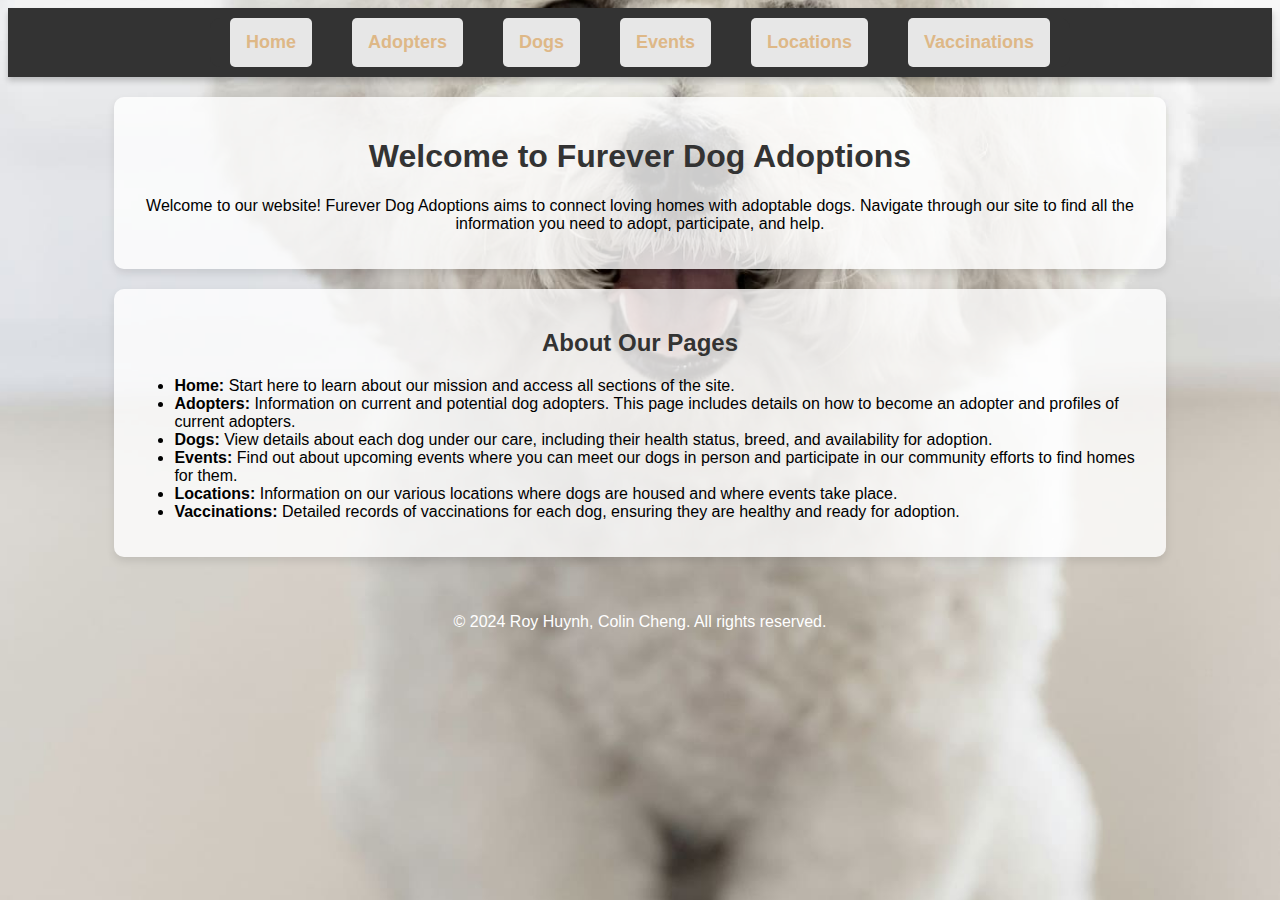
==== index.html @ c36a8029 "Updating the dogs.html, index.html, adopters.html, and style.css" ====
<!DOCTYPE html>
<html lang="en">
<head>
    <meta charset="UTF-8">
    <title>Furever Dog Adoptions</title>
    <link href="style.css" rel="stylesheet" type="text/css" />
</head>
<body>
    <nav>
        <ul>
            <li><a href="index.html">Home</a></li>
            <li><a href="adopters.html">Adopters</a></li>
            <li><a href="dogs.html">Dogs</a></li>
            <li><a href="events.html">Events</a></li>
            <li><a href="locations.html">Locations</a></li>
            <li><a href="vaccinations.html">Vaccinations</a></li>
        </ul>
    </nav>
    <div class="welcome-container">
        <h1>Welcome to Furever Dog Adoptions</h1>
        <p>Welcome to our website! Furever Dog Adoptions aims to connect loving homes with adoptable dogs. Navigate through our site to find all the information you need to adopt, participate, and help.</p>
    </div>
    <div class="about-pages">
        <h2>About Our Pages</h2>
        <ul>
            <li><strong>Home:</strong> Start here to learn about our mission and access all sections of the site.</li>
            <li><strong>Adopters:</strong> Information on current and potential dog adopters. This page includes details on how to become an adopter and profiles of current adopters.</li>
            <li><strong>Dogs:</strong> View details about each dog under our care, including their health status, breed, and availability for adoption.</li>
            <li><strong>Events:</strong> Find out about upcoming events where you can meet our dogs in person and participate in our community efforts to find homes for them.</li>
            <li><strong>Locations:</strong> Information on our various locations where dogs are housed and where events take place.</li>
            <li><strong>Vaccinations:</strong> Detailed records of vaccinations for each dog, ensuring they are healthy and ready for adoption.</li>
        </ul>
    </div>
    <footer>
        <p>&copy; 2024 Roy Huynh, Colin Cheng. All rights reserved.</p>
    </footer>
</body>
</html>
---- style.css ----
body {
    font-family: Arial, sans-serif;
}
nav {
    background-color: #333; /* Dark background for better contrast */
    padding: 10px 0; /* Top and bottom padding only */
    box-shadow: 0 4px 6px rgba(0,0,0,0.2); /* Adds shadow for depth */
    display: flex;
    justify-content: center; /* Centers the content */
    align-items: center; /* Vertically aligns any content within the nav */
}

nav ul {
    list-style-type: none;
    padding: 0;
    margin: 0;
    display: flex; /* Using flexbox to align navigation items */
    align-items: center; /* Align items in the middle vertically */
    background-color: #333; /* Ensure the background matches the nav */
    border-radius: 10px; /* Optional: adds rounded corners to the navigation bar */
}

nav ul li {
    margin: 0 20px; /* Horizontal spacing between menu items */
}

nav ul li a {
    display: block;
    color: burlywood; /* Ensures text is white for high contrast */
    text-align: center;
    padding: 14px 16px; /* Slightly larger padding for a more touch-friendly design */
    text-decoration: none; /* Removes underline from links */
    font-size: 18px; /* Increase font size */
    font-weight: bold; /* Makes the font bold */
    transition: background-color 0.3s, color 0.3s; /* Smooth transition for hover effects */
}

nav ul li a:hover, nav ul li a:focus {
    background-color: #ddd; /* Light grey background on hover/focus for visibility */
    color: #333; /* Dark text color on hover/focus for better readability */
}

/* Responsive adjustments */
@media (max-width: 600px) {
    nav ul {
        flex-direction: column; /* Stack the navigation items vertically on smaller screens */
        width: 100%; /* Full width for better touch accessibility */
        text-align: center; /* Center text for a cleaner look */
    }
}

.welcome-container {
    background-color: rgba(255, 255, 255, 0.8);
    margin: 20px auto;
    width: 80%;
    padding: 20px;
    border-radius: 10px;
    box-shadow: 0 4px 8px rgba(0, 0, 0, 0.1);
    text-align: center;
}

.about-pages{
    background-color: rgba(255, 255, 255, 0.8);
    margin: 20px auto;
    width: 80%;
    padding: 20px;
    border-radius: 10px;
    box-shadow: 0 4px 8px rgba(0, 0, 0, 0.1);

}

.about-pages h2{
    text-align: center;
}
.about-pages ul li {
    text-align: left;
}
.welcome-container h1, .about-pages h2 {
    color: #333;
}

footer {
    text-align: center;
    padding: 20px;
    color: white;
}
body {
    background-image: url('images/background.jpg');
    background-size: cover;
    background-position: center;
    background-repeat: no-repeat;
    background-attachment: fixed; /* This makes the background fixed during scrolling */
}

form {
    background-color: rgba(255, 255, 255, 0.8); /* Slightly transparent white background for the form */
    padding: 20px;
    border-radius: 10px;
    box-shadow: 0 4px 8px rgba(0,0,0,0.1);
    width: 300px;
    margin: 30px auto;
}

table {
    width: 100%; /* Ensures the table stretches to the width of its container */
    border-collapse: collapse; /* Removes space between borders */
    margin-bottom: 30px; /* Adds space below the table */
    background-color: rgba(255, 255, 255, 0.8); /* Slightly transparent white background */
    box-shadow: 0 4px 8px rgba(0,0,0,0.1); /* Subtle shadow for depth */
    border-radius: 10px; /* Rounded corners for the table */
    overflow: hidden; /* Ensures the rounded corners are applied */
}

th, td {
    text-align: left;
    padding: 8px; /* Padding inside each cell */
    border-bottom: 1px solid #ddd; /* Light line between rows */
}

th {
    background-color: #f8f8f8; /* Slightly different background for headers */
    border-top: none; /* Ensures no border on top for rounded corners */
}

tr:last-child td {
    border-bottom: none; /* Removes border from the last row */
}

/* Styles for links to match buttons in forms */
a {
    color: #333; /* Darker text for visibility */
    text-decoration: none; /* Removes underline from links */
    padding: 5px 10px; /* Padding to make links appear as button-like */
    display: inline-block; /* Ensures padding applies correctly */
    border-radius: 5px; /* Rounded corners for link-buttons */
    background-color: #e7e7e7; /* Background color for link-buttons */
}

a:hover {
    background-color: #dcdcdc; /* Hover effect for link-buttons */
}

p.display-all-link {
    text-align: center; /* Center aligns the text */
    margin: 20px 0; /* Adds vertical spacing around the text */
}

p.display-all-link a {
    color: burlywood; /* Matches the nav link color */
    background-color: #333; /* Dark background similar to nav */
    padding: 14px 16px; /* Padding to make it sizeable and easy to click */
    text-decoration: none; /* Removes underline from the link */
    font-size: 18px; /* Increases font size for readability */
    font-weight: bold; /* Bold text for better visibility */
    border-radius: 5px; /* Adds rounded corners */
    transition: background-color 0.3s, color 0.3s; /* Smooth transition for hover effects */
}

p.display-all-link a:hover, p.display-all-link a:focus {
    background-color: #ddd; /* Light grey background on hover/focus for visibility */
    color: #333; /* Dark text color on hover/focus for better readability */
}

#searchDogs form {
    text-align: center; /* Center the form contents */
    margin: 20px auto; /* Margin to space out from other page elements */
}

#searchDogs input[type="text"] {
    padding: 10px;
    margin-right: 10px; /* Spacing between the input field and the button */
    width: auto; /* Set width of the input field */
    border: 2px solid #ccc; /* Border styling */
    border-radius: 4px; /* Rounded corners for the input field */
}

#searchDogs button {
    padding: 10px 20px;
    background-color: #333; /* Dark background for the button */
    color: burlywood; /* White text color for contrast */
    border: none; /* No border */
    border-radius: 4px; /* Rounded corners for the button */
    cursor: pointer; /* Pointer cursor on hover */
}

#searchDogs button:hover {
    background-color: #555; /* Slightly lighter background on hover */
}

#searchAdopters button {
    padding: 10px 20px;
    background-color: #333; /* Dark background for the button */
    color: burlywood; /* White text color for contrast */
    border: none; /* No border */
    border-radius: 4px; /* Rounded corners for the button */
    cursor: pointer; /* Pointer cursor on hover */
}

#addDogButtonContainer button {
    padding: 10px 20px;
    background-color: #333;
    color: burlywood;
    border: none;
    border-radius: 5px;
    cursor: pointer;
}

#addDogButtonContainer button:hover {
    background-color: #555;
}

#addAdopterButtonContainer button {
    padding: 10px 20px;
    background-color: #333;
    color: burlywood;
    border: none;
    border-radius: 5px;
    cursor: pointer;
}

#addAdopterButtonContainer button:hover {
    background-color: #555;
}
.search-form {
    background-color: rgba(255, 255, 255, 0.8);
    padding: 20px;
    border-radius: 10px;
    box-shadow: 0 4px 8px rgba(0,0,0,0.1);
    width: 300px;
    margin: 20px auto;
    display: block;
}

.search-form select, .search-form input[type="text"] {
    width: 100%;
    padding: 8px;
    margin-top: 5px;
    border: 1px solid #ccc;
    border-radius: 4px;
    box-sizing: border-box; /* Includes padding and border in the element's total width and height */
}

.search-form button {
    padding: 10px 20px;
    background-color: #333;
    color: white;
    border: none;
    border-radius: 5px;
    cursor: pointer;
    margin-top: 10px;
}

.search-form button:hover {
    background-color: #555;
}
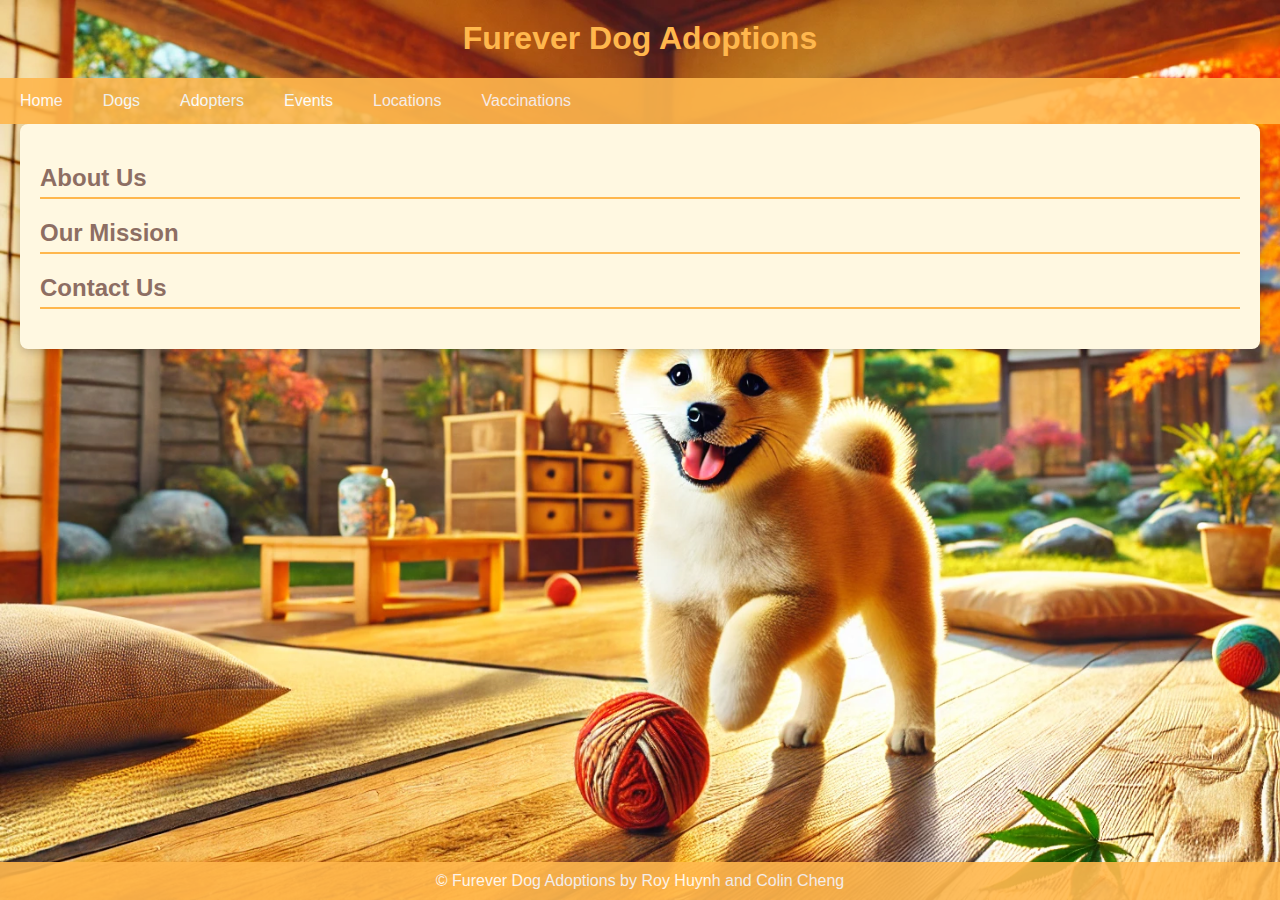
==== commit 079ec6bf: "Added "Add" and "Edit" functionality. Styling changes." ====
--- a/index.html
+++ b/index.html
@@ -2,37 +2,35 @@
 <html lang="en">
 <head>
     <meta charset="UTF-8">
-    <title>Furever Dog Adoptions</title>
-    <link href="style.css" rel="stylesheet" type="text/css" />
+    <meta name="viewport" content="width=device-width, initial-scale=1.0">
+    <title>Document</title>
+    <link href="style.css" rel="stylesheet" />
 </head>
 <body>
-    <nav>
-        <ul>
-            <li><a href="index.html">Home</a></li>
-            <li><a href="adopters.html">Adopters</a></li>
-            <li><a href="dogs.html">Dogs</a></li>
-            <li><a href="events.html">Events</a></li>
-            <li><a href="locations.html">Locations</a></li>
-            <li><a href="vaccinations.html">Vaccinations</a></li>
-        </ul>
-    </nav>
-    <div class="welcome-container">
-        <h1>Welcome to Furever Dog Adoptions</h1>
-        <p>Welcome to our website! Furever Dog Adoptions aims to connect loving homes with adoptable dogs. Navigate through our site to find all the information you need to adopt, participate, and help.</p>
-    </div>
-    <div class="about-pages">
-        <h2>About Our Pages</h2>
-        <ul>
-            <li><strong>Home:</strong> Start here to learn about our mission and access all sections of the site.</li>
-            <li><strong>Adopters:</strong> Information on current and potential dog adopters. This page includes details on how to become an adopter and profiles of current adopters.</li>
-            <li><strong>Dogs:</strong> View details about each dog under our care, including their health status, breed, and availability for adoption.</li>
-            <li><strong>Events:</strong> Find out about upcoming events where you can meet our dogs in person and participate in our community efforts to find homes for them.</li>
-            <li><strong>Locations:</strong> Information on our various locations where dogs are housed and where events take place.</li>
-            <li><strong>Vaccinations:</strong> Detailed records of vaccinations for each dog, ensuring they are healthy and ready for adoption.</li>
-        </ul>
-    </div>
-    <footer>
-        <p>&copy; 2024 Roy Huynh, Colin Cheng. All rights reserved.</p>
-    </footer>
+    <header>
+        <h1>Furever Dog Adoptions</h1>
+
+        <nav>
+            <a href="index.html">Home</a>
+            <a href="/pages/dogs.html">Dogs</a>
+            <a href="/pages/adopters.html">Adopters</a>
+            <a href="/pages/events.html">Events</a>
+            <a href="/pages/locations.html">Locations</a>
+            <a href="/pages/vaccinations.html">Vaccinations</a>
+        </nav>
+    </header>
+
+    <section class="container">
+        <h2>About Us</h2>
+
+        <h2>Our Mission</h2>
+
+        <h2>Contact Us</h2>
+    </section>
 </body>
-</html>
+
+<footer>
+    &copy; Furever Dog Adoptions by Roy Huynh and Colin Cheng
+</footer>
+
+</html>--- a/style.css
+++ b/style.css
@@ -1,255 +1,162 @@
-body {
-    font-family: Arial, sans-serif;
-}
-nav {
-    background-color: #333; /* Dark background for better contrast */
-    padding: 10px 0; /* Top and bottom padding only */
-    box-shadow: 0 4px 6px rgba(0,0,0,0.2); /* Adds shadow for depth */
-    display: flex;
-    justify-content: center; /* Centers the content */
-    align-items: center; /* Vertically aligns any content within the nav */
+:root {
+    --primary-color: #FFB74D;
+    --primary-color-dark: #F57C00;
+    --secondary-color: #AED581;
+    --secondary-color-dark: #7CB342;
+    --background-color: #FFF8E1;
+    --text-color: #333;
+    --header-color: #8D6E63;
+    --header-text-color: #FFFFFF;
 }
 
-nav ul {
-    list-style-type: none;
+body {
+    font-family: 'Helvetica Neue', Arial, sans-serif;
+    background-image: url('/public/background.webp');
+    background-size: cover;
+    background-repeat: no-repeat;
+    background-attachment: fixed;
+    margin: 0;
     padding: 0;
-    margin: 0;
-    display: flex; /* Using flexbox to align navigation items */
-    align-items: center; /* Align items in the middle vertically */
-    background-color: #333; /* Ensure the background matches the nav */
-    border-radius: 10px; /* Optional: adds rounded corners to the navigation bar */
+    color: var(--text-color);
 }
 
-nav ul li {
-    margin: 0 20px; /* Horizontal spacing between menu items */
+nav {
+    background-color: var(--primary-color);
+    overflow: hidden;
+    opacity: 0.9;
 }
 
-nav ul li a {
+nav a {
+    float: left;
     display: block;
-    color: burlywood; /* Ensures text is white for high contrast */
+    color: var(--header-text-color);
     text-align: center;
-    padding: 14px 16px; /* Slightly larger padding for a more touch-friendly design */
-    text-decoration: none; /* Removes underline from links */
-    font-size: 18px; /* Increase font size */
-    font-weight: bold; /* Makes the font bold */
-    transition: background-color 0.3s, color 0.3s; /* Smooth transition for hover effects */
+    padding: 14px 20px;
+    text-decoration: none;
+    transition: background-color 0.3s ease;
 }
 
-nav ul li a:hover, nav ul li a:focus {
-    background-color: #ddd; /* Light grey background on hover/focus for visibility */
-    color: #333; /* Dark text color on hover/focus for better readability */
+nav a:hover {
+    background-color: var(--primary-color-dark);
 }
 
-/* Responsive adjustments */
-@media (max-width: 600px) {
-    nav ul {
-        flex-direction: column; /* Stack the navigation items vertically on smaller screens */
-        width: 100%; /* Full width for better touch accessibility */
-        text-align: center; /* Center text for a cleaner look */
-    }
+.container {
+    width: 100%;
+    max-width: 1200px;
+    margin: 0 auto;
+    padding: 20px;
+    background-color: var(--background-color);
+    border-radius: 8px;
+    box-shadow: 0 2px 10px rgba(0, 0, 0, 0.2);
 }
 
-.welcome-container {
-    background-color: rgba(255, 255, 255, 0.8);
-    margin: 20px auto;
-    width: 80%;
-    padding: 20px;
-    border-radius: 10px;
-    box-shadow: 0 4px 8px rgba(0, 0, 0, 0.1);
+h1 {
     text-align: center;
+    margin-top: 20px;
+    color: var(--primary-color);
 }
 
-.about-pages{
-    background-color: rgba(255, 255, 255, 0.8);
-    margin: 20px auto;
-    width: 80%;
-    padding: 20px;
-    border-radius: 10px;
-    box-shadow: 0 4px 8px rgba(0, 0, 0, 0.1);
-
+h2 {
+    color: var(--header-color);
+    border-bottom: 2px solid var(--primary-color);
+    padding-bottom: 5px;
+    margin-bottom: 20px;
 }
 
-.about-pages h2{
-    text-align: center;
+table {
+    width: 100%;
+    margin: 20px 0;
+    border-collapse: collapse;
+    box-shadow: 0 2px 5px rgba(0, 0, 0, 0.1);
 }
-.about-pages ul li {
+
+table, th, td {
+    border: 1px solid #ddd;
+}
+
+th, td {
+    padding: 12px;
     text-align: left;
 }
-.welcome-container h1, .about-pages h2 {
-    color: #333;
+
+th {
+    background-color: var(--primary-color);
+    color: var(--header-text-color);
+}
+
+tr:nth-child(even) {
+    background-color: var(--secondary-color);
+}
+
+tr:hover {
+    background-color: #ddd;
 }
 
 footer {
     text-align: center;
-    padding: 20px;
-    color: white;
-}
-body {
-    background-image: url('images/background.jpg');
-    background-size: cover;
-    background-position: center;
-    background-repeat: no-repeat;
-    background-attachment: fixed; /* This makes the background fixed during scrolling */
+    padding: 10px 0;
+    background-color: var(--primary-color);
+    color: var(--header-text-color);
+    position: fixed;
+    width: 100%;
+    bottom: 0;
+    opacity: 0.9;
 }
 
-form {
-    background-color: rgba(255, 255, 255, 0.8); /* Slightly transparent white background for the form */
+.entity-form {
+    display: flex;
+    flex-wrap: wrap;
+    gap: 20px;
+    background: #fff;
     padding: 20px;
-    border-radius: 10px;
-    box-shadow: 0 4px 8px rgba(0,0,0,0.1);
-    width: 300px;
-    margin: 30px auto;
+    border-radius: 8px;
+    box-shadow: 0 2px 5px rgba(0, 0, 0, 0.1);
+    margin-bottom: 20px;
 }
 
-table {
-    width: 100%; /* Ensures the table stretches to the width of its container */
-    border-collapse: collapse; /* Removes space between borders */
-    margin-bottom: 30px; /* Adds space below the table */
-    background-color: rgba(255, 255, 255, 0.8); /* Slightly transparent white background */
-    box-shadow: 0 4px 8px rgba(0,0,0,0.1); /* Subtle shadow for depth */
-    border-radius: 10px; /* Rounded corners for the table */
-    overflow: hidden; /* Ensures the rounded corners are applied */
+.form-group {
+    flex: 1 1 45%;
+    display: flex;
+    flex-direction: column;
 }
 
-th, td {
-    text-align: left;
-    padding: 8px; /* Padding inside each cell */
-    border-bottom: 1px solid #ddd; /* Light line between rows */
+.form-group label {
+    margin-bottom: 5px;
+    font-weight: bold;
 }
 
-th {
-    background-color: #f8f8f8; /* Slightly different background for headers */
-    border-top: none; /* Ensures no border on top for rounded corners */
+.form-group input {
+    padding: 10px;
+    font-size: 16px;
+    border: 1px solid #ccc;
+    border-radius: 4px;
+    transition: border-color 0.3s ease;
 }
 
-tr:last-child td {
-    border-bottom: none; /* Removes border from the last row */
+.form-group input:focus {
+    border-color: var(--primary-color);
 }
 
-/* Styles for links to match buttons in forms */
-a {
-    color: #333; /* Darker text for visibility */
-    text-decoration: none; /* Removes underline from links */
-    padding: 5px 10px; /* Padding to make links appear as button-like */
-    display: inline-block; /* Ensures padding applies correctly */
-    border-radius: 5px; /* Rounded corners for link-buttons */
-    background-color: #e7e7e7; /* Background color for link-buttons */
-}
-
-a:hover {
-    background-color: #dcdcdc; /* Hover effect for link-buttons */
-}
-
-p.display-all-link {
-    text-align: center; /* Center aligns the text */
-    margin: 20px 0; /* Adds vertical spacing around the text */
-}
-
-p.display-all-link a {
-    color: burlywood; /* Matches the nav link color */
-    background-color: #333; /* Dark background similar to nav */
-    padding: 14px 16px; /* Padding to make it sizeable and easy to click */
-    text-decoration: none; /* Removes underline from the link */
-    font-size: 18px; /* Increases font size for readability */
-    font-weight: bold; /* Bold text for better visibility */
-    border-radius: 5px; /* Adds rounded corners */
-    transition: background-color 0.3s, color 0.3s; /* Smooth transition for hover effects */
-}
-
-p.display-all-link a:hover, p.display-all-link a:focus {
-    background-color: #ddd; /* Light grey background on hover/focus for visibility */
-    color: #333; /* Dark text color on hover/focus for better readability */
-}
-
-#searchDogs form {
-    text-align: center; /* Center the form contents */
-    margin: 20px auto; /* Margin to space out from other page elements */
-}
-
-#searchDogs input[type="text"] {
-    padding: 10px;
-    margin-right: 10px; /* Spacing between the input field and the button */
-    width: auto; /* Set width of the input field */
-    border: 2px solid #ccc; /* Border styling */
-    border-radius: 4px; /* Rounded corners for the input field */
-}
-
-#searchDogs button {
+button {
     padding: 10px 20px;
-    background-color: #333; /* Dark background for the button */
-    color: burlywood; /* White text color for contrast */
-    border: none; /* No border */
-    border-radius: 4px; /* Rounded corners for the button */
-    cursor: pointer; /* Pointer cursor on hover */
-}
-
-#searchDogs button:hover {
-    background-color: #555; /* Slightly lighter background on hover */
-}
-
-#searchAdopters button {
-    padding: 10px 20px;
-    background-color: #333; /* Dark background for the button */
-    color: burlywood; /* White text color for contrast */
-    border: none; /* No border */
-    border-radius: 4px; /* Rounded corners for the button */
-    cursor: pointer; /* Pointer cursor on hover */
-}
-
-#addDogButtonContainer button {
-    padding: 10px 20px;
-    background-color: #333;
-    color: burlywood;
+    font-size: 16px;
+    background-color: var(--primary-color);
+    color: var(--header-text-color);
     border: none;
-    border-radius: 5px;
+    border-radius: 4px;
     cursor: pointer;
-}
-
-#addDogButtonContainer button:hover {
-    background-color: #555;
-}
-
-#addAdopterButtonContainer button {
-    padding: 10px 20px;
-    background-color: #333;
-    color: burlywood;
-    border: none;
-    border-radius: 5px;
-    cursor: pointer;
-}
-
-#addAdopterButtonContainer button:hover {
-    background-color: #555;
-}
-.search-form {
-    background-color: rgba(255, 255, 255, 0.8);
-    padding: 20px;
-    border-radius: 10px;
-    box-shadow: 0 4px 8px rgba(0,0,0,0.1);
-    width: 300px;
-    margin: 20px auto;
-    display: block;
-}
-
-.search-form select, .search-form input[type="text"] {
-    width: 100%;
-    padding: 8px;
-    margin-top: 5px;
-    border: 1px solid #ccc;
-    border-radius: 4px;
-    box-sizing: border-box; /* Includes padding and border in the element's total width and height */
-}
-
-.search-form button {
-    padding: 10px 20px;
-    background-color: #333;
-    color: white;
-    border: none;
-    border-radius: 5px;
-    cursor: pointer;
+    transition: background-color 0.3s ease;
     margin-top: 10px;
 }
 
-.search-form button:hover {
-    background-color: #555;
+button:hover {
+    background-color: var(--primary-color-dark);
 }
+
+#toggleFormButton {
+    background-color: var(--header-color);
+}
+
+#toggleFormButton:hover {
+    background-color: #6D4C41;
+}
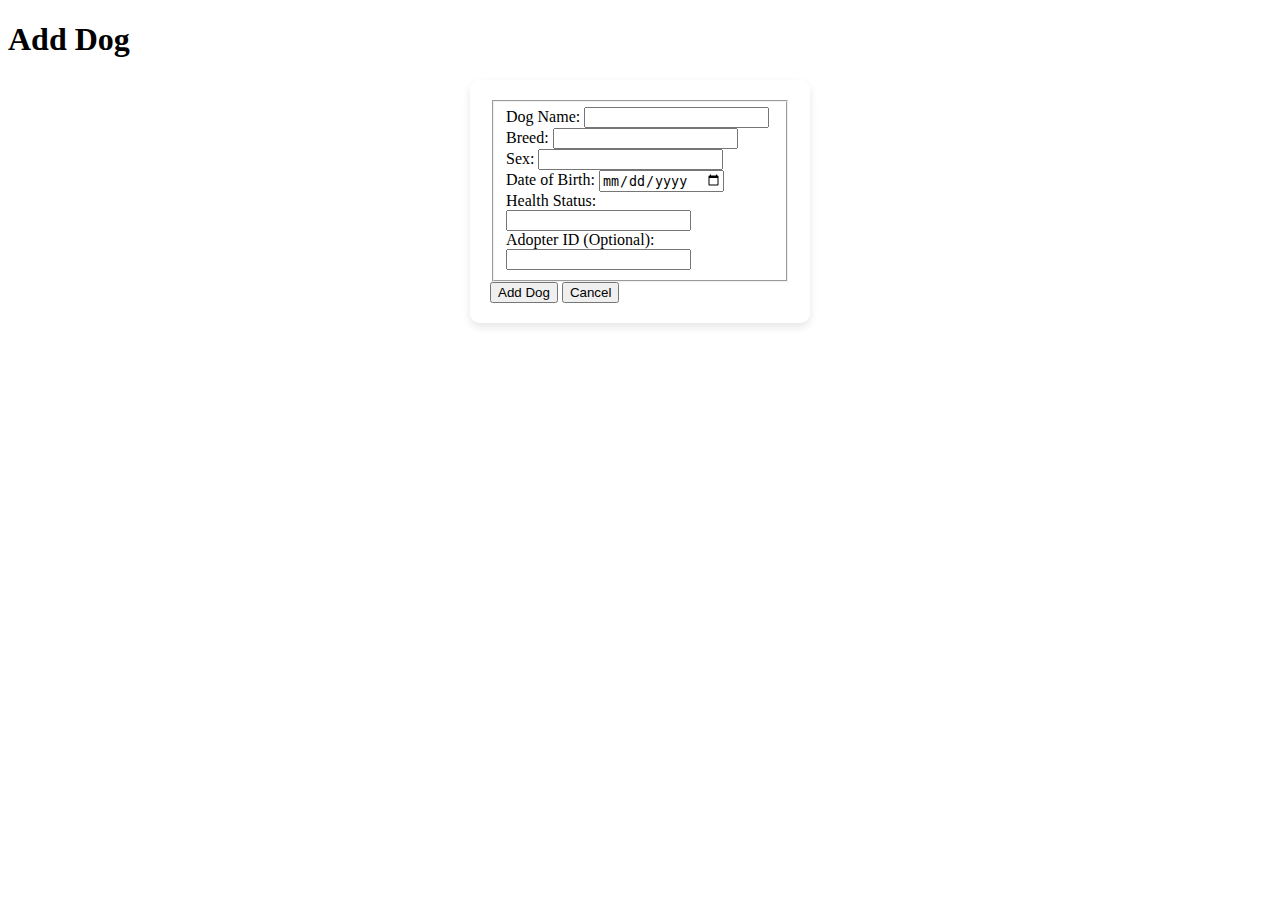
==== commit 824f37c0: "Merge branch 'RoyBranch'" ====
--- a/index.html
+++ b/index.html
@@ -2,35 +2,33 @@
 <html lang="en">
 <head>
     <meta charset="UTF-8">
-    <meta name="viewport" content="width=device-width, initial-scale=1.0">
-    <title>Document</title>
-    <link href="style.css" rel="stylesheet" />
+    <title>Add Dog</title>
+    <link href="style.css" rel="stylesheet" type="text/css" />
 </head>
 <body>
-    <header>
-        <h1>Furever Dog Adoptions</h1>
+<h1>Add Dog</h1>
+<form action="/add-dog" method="POST">
+    <fieldset class="fields">
+        <label for="dogName">Dog Name:</label>
+        <input type="text" id="dogName" name="dogName" required><br>
 
-        <nav>
-            <a href="index.html">Home</a>
-            <a href="/pages/dogs.html">Dogs</a>
-            <a href="/pages/adopters.html">Adopters</a>
-            <a href="/pages/events.html">Events</a>
-            <a href="/pages/locations.html">Locations</a>
-            <a href="/pages/vaccinations.html">Vaccinations</a>
-        </nav>
-    </header>
+        <label for="breed">Breed:</label>
+        <input type="text" id="breed" name="breed" required><br>
 
-    <section class="container">
-        <h2>About Us</h2>
+        <label for="sex">Sex:</label>
+        <input type="text" id="sex" name="sex" required><br>
 
-        <h2>Our Mission</h2>
+        <label for="dateOfBirth">Date of Birth:</label>
+        <input type="date" id="dateOfBirth" name="dateOfBirth" required><br>
 
-        <h2>Contact Us</h2>
-    </section>
+        <label for="healthStatus">Health Status:</label>
+        <input type="text" id="healthStatus" name="healthStatus" required><br>
+
+        <label for="adopterID">Adopter ID (Optional):</label>
+        <input type="number" id="adopterID" name="adopterID"><br>
+    </fieldset>
+    <input class="btn" type="submit" value="Add Dog">
+    <input class="btn" type="button" value="Cancel" onclick="location.href='index.html';">
+</form>
 </body>
-
-<footer>
-    &copy; Furever Dog Adoptions by Roy Huynh and Colin Cheng
-</footer>
-
 </html>--- a/style.css
+++ b/style.css
@@ -1,162 +1,16 @@
-:root {
-    --primary-color: #FFB74D;
-    --primary-color-dark: #F57C00;
-    --secondary-color: #AED581;
-    --secondary-color-dark: #7CB342;
-    --background-color: #FFF8E1;
-    --text-color: #333;
-    --header-color: #8D6E63;
-    --header-text-color: #FFFFFF;
+body {
+    background-image: url('background.jpg');
+    background-size: cover;
+    background-position: center;
+    background-repeat: no-repeat;
+    background-attachment: fixed; /* This makes the background fixed during scrolling */
 }
 
-body {
-    font-family: 'Helvetica Neue', Arial, sans-serif;
-    background-image: url('/public/background.webp');
-    background-size: cover;
-    background-repeat: no-repeat;
-    background-attachment: fixed;
-    margin: 0;
-    padding: 0;
-    color: var(--text-color);
+form {
+    background-color: rgba(255, 255, 255, 0.8); /* Slightly transparent white background for the form */
+    padding: 20px;
+    border-radius: 10px;
+    box-shadow: 0 4px 8px rgba(0,0,0,0.1);
+    width: 300px;
+    margin: auto;
 }
-
-nav {
-    background-color: var(--primary-color);
-    overflow: hidden;
-    opacity: 0.9;
-}
-
-nav a {
-    float: left;
-    display: block;
-    color: var(--header-text-color);
-    text-align: center;
-    padding: 14px 20px;
-    text-decoration: none;
-    transition: background-color 0.3s ease;
-}
-
-nav a:hover {
-    background-color: var(--primary-color-dark);
-}
-
-.container {
-    width: 100%;
-    max-width: 1200px;
-    margin: 0 auto;
-    padding: 20px;
-    background-color: var(--background-color);
-    border-radius: 8px;
-    box-shadow: 0 2px 10px rgba(0, 0, 0, 0.2);
-}
-
-h1 {
-    text-align: center;
-    margin-top: 20px;
-    color: var(--primary-color);
-}
-
-h2 {
-    color: var(--header-color);
-    border-bottom: 2px solid var(--primary-color);
-    padding-bottom: 5px;
-    margin-bottom: 20px;
-}
-
-table {
-    width: 100%;
-    margin: 20px 0;
-    border-collapse: collapse;
-    box-shadow: 0 2px 5px rgba(0, 0, 0, 0.1);
-}
-
-table, th, td {
-    border: 1px solid #ddd;
-}
-
-th, td {
-    padding: 12px;
-    text-align: left;
-}
-
-th {
-    background-color: var(--primary-color);
-    color: var(--header-text-color);
-}
-
-tr:nth-child(even) {
-    background-color: var(--secondary-color);
-}
-
-tr:hover {
-    background-color: #ddd;
-}
-
-footer {
-    text-align: center;
-    padding: 10px 0;
-    background-color: var(--primary-color);
-    color: var(--header-text-color);
-    position: fixed;
-    width: 100%;
-    bottom: 0;
-    opacity: 0.9;
-}
-
-.entity-form {
-    display: flex;
-    flex-wrap: wrap;
-    gap: 20px;
-    background: #fff;
-    padding: 20px;
-    border-radius: 8px;
-    box-shadow: 0 2px 5px rgba(0, 0, 0, 0.1);
-    margin-bottom: 20px;
-}
-
-.form-group {
-    flex: 1 1 45%;
-    display: flex;
-    flex-direction: column;
-}
-
-.form-group label {
-    margin-bottom: 5px;
-    font-weight: bold;
-}
-
-.form-group input {
-    padding: 10px;
-    font-size: 16px;
-    border: 1px solid #ccc;
-    border-radius: 4px;
-    transition: border-color 0.3s ease;
-}
-
-.form-group input:focus {
-    border-color: var(--primary-color);
-}
-
-button {
-    padding: 10px 20px;
-    font-size: 16px;
-    background-color: var(--primary-color);
-    color: var(--header-text-color);
-    border: none;
-    border-radius: 4px;
-    cursor: pointer;
-    transition: background-color 0.3s ease;
-    margin-top: 10px;
-}
-
-button:hover {
-    background-color: var(--primary-color-dark);
-}
-
-#toggleFormButton {
-    background-color: var(--header-color);
-}
-
-#toggleFormButton:hover {
-    background-color: #6D4C41;
-}
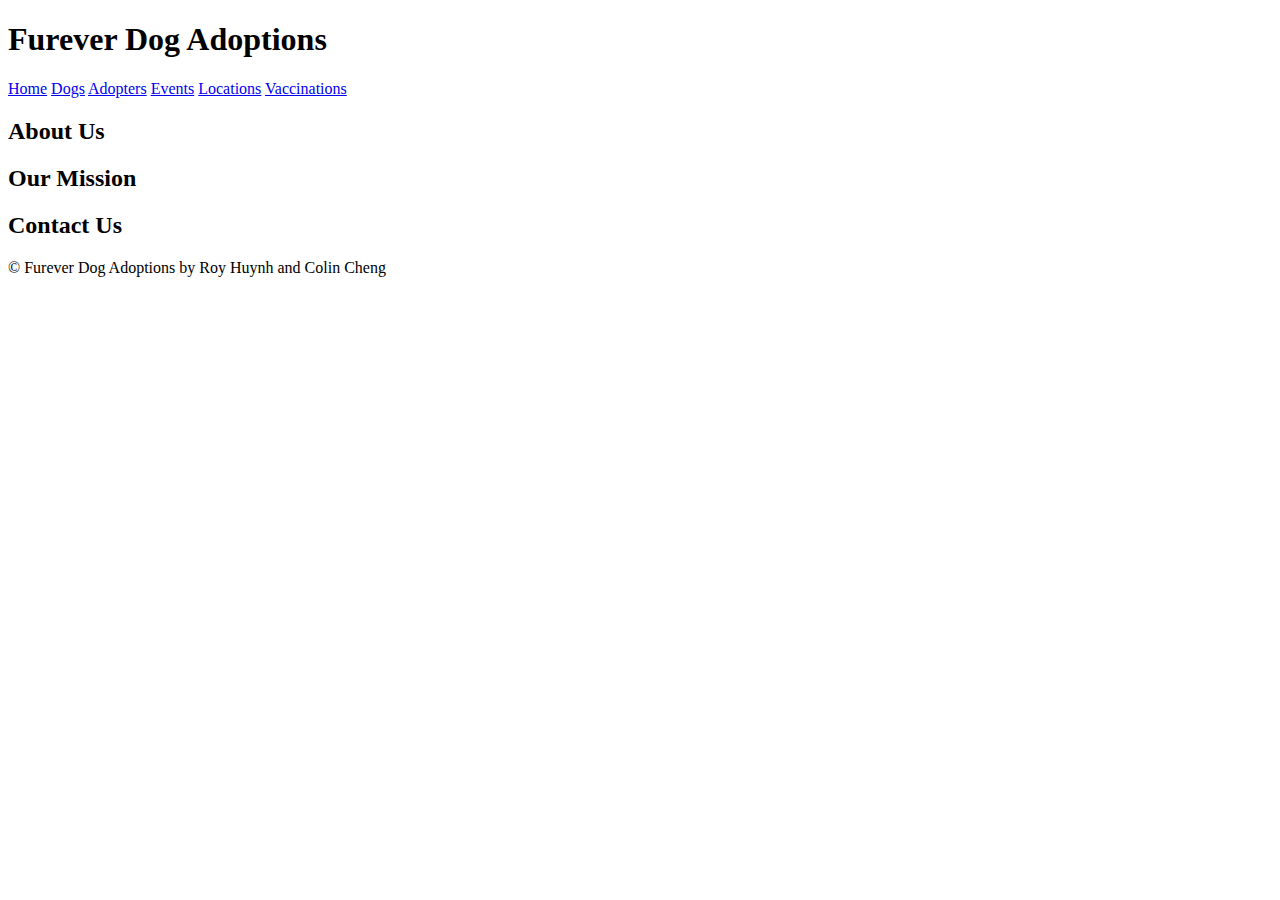
==== commit 5060b308: "delect the old htmls" ====
--- a/index.html
+++ b/index.html
@@ -2,33 +2,35 @@
 <html lang="en">
 <head>
     <meta charset="UTF-8">
-    <title>Add Dog</title>
-    <link href="style.css" rel="stylesheet" type="text/css" />
+    <meta name="viewport" content="width=device-width, initial-scale=1.0">
+    <title>Document</title>
+    <link href="style.css" rel="stylesheet" />
 </head>
 <body>
-<h1>Add Dog</h1>
-<form action="/add-dog" method="POST">
-    <fieldset class="fields">
-        <label for="dogName">Dog Name:</label>
-        <input type="text" id="dogName" name="dogName" required><br>
+    <header>
+        <h1>Furever Dog Adoptions</h1>
 
-        <label for="breed">Breed:</label>
-        <input type="text" id="breed" name="breed" required><br>
+        <nav>
+            <a href="index.html">Home</a>
+            <a href="/pages/dogs.html">Dogs</a>
+            <a href="/pages/adopters.html">Adopters</a>
+            <a href="/pages/events.html">Events</a>
+            <a href="/pages/locations.html">Locations</a>
+            <a href="/pages/vaccinations.html">Vaccinations</a>
+        </nav>
+    </header>
 
-        <label for="sex">Sex:</label>
-        <input type="text" id="sex" name="sex" required><br>
+    <section class="container">
+        <h2>About Us</h2>
 
-        <label for="dateOfBirth">Date of Birth:</label>
-        <input type="date" id="dateOfBirth" name="dateOfBirth" required><br>
+        <h2>Our Mission</h2>
 
-        <label for="healthStatus">Health Status:</label>
-        <input type="text" id="healthStatus" name="healthStatus" required><br>
+        <h2>Contact Us</h2>
+    </section>
+</body>
 
-        <label for="adopterID">Adopter ID (Optional):</label>
-        <input type="number" id="adopterID" name="adopterID"><br>
-    </fieldset>
-    <input class="btn" type="submit" value="Add Dog">
-    <input class="btn" type="button" value="Cancel" onclick="location.href='index.html';">
-</form>
-</body>
+<footer>
+    &copy; Furever Dog Adoptions by Roy Huynh and Colin Cheng
+</footer>
+
 </html>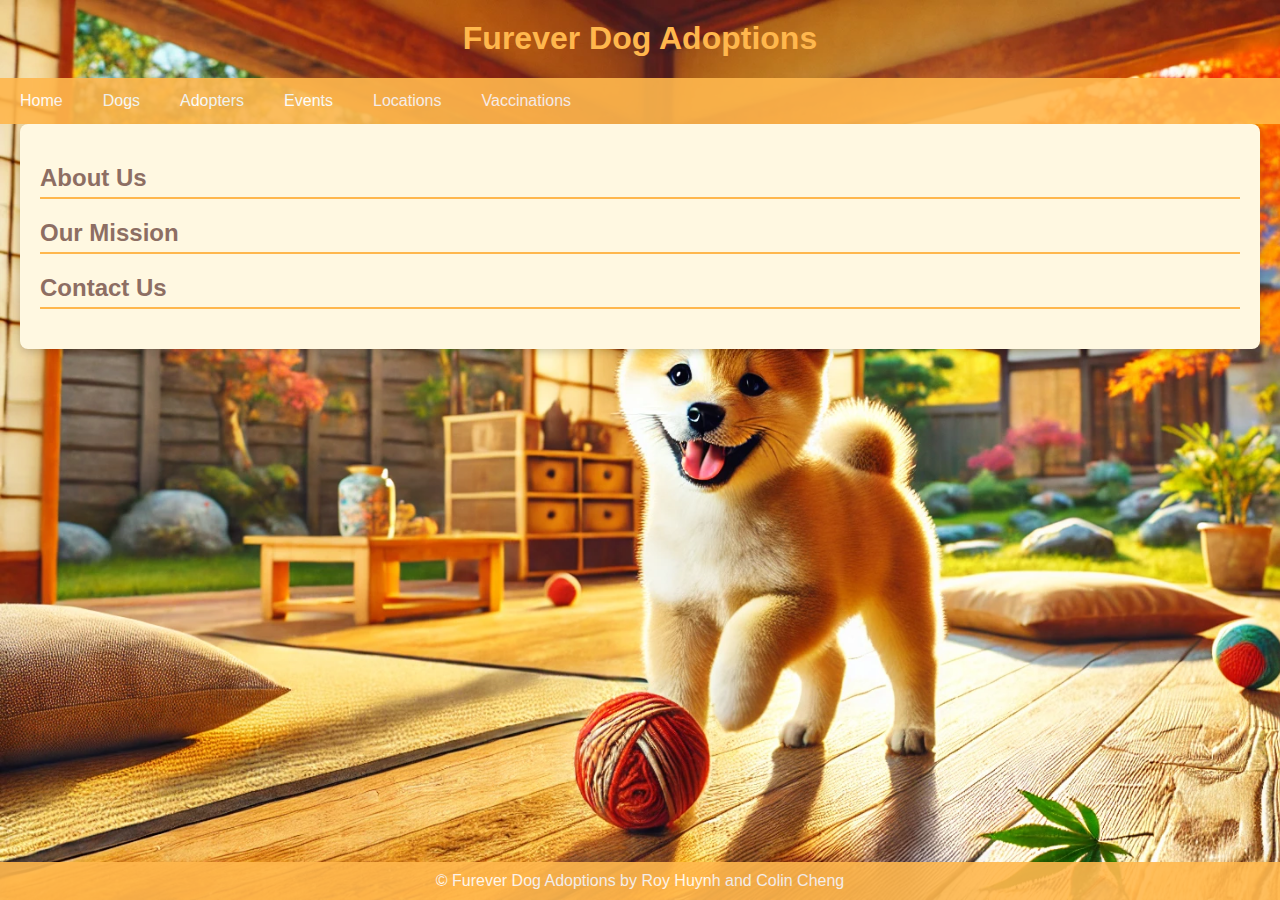
==== commit a868a427: "Update the file permissions" ====
--- a/index.html
+++ b/index.html
@@ -12,11 +12,11 @@
 
         <nav>
             <a href="index.html">Home</a>
-            <a href="/pages/dogs.html">Dogs</a>
-            <a href="/pages/adopters.html">Adopters</a>
-            <a href="/pages/events.html">Events</a>
-            <a href="/pages/locations.html">Locations</a>
-            <a href="/pages/vaccinations.html">Vaccinations</a>
+            <a href="pages/dogs.html">Dogs</a>
+            <a href="pages/adopters.html">Adopters</a>
+            <a href="pages/events.html">Events</a>
+            <a href="pages/locations.html">Locations</a>
+            <a href="pages/vaccinations.html">Vaccinations</a>
         </nav>
     </header>
 
--- a/style.css
+++ b/style.css
@@ -1,16 +1,177 @@
-body {
-    background-image: url('background.jpg');
-    background-size: cover;
-    background-position: center;
-    background-repeat: no-repeat;
-    background-attachment: fixed; /* This makes the background fixed during scrolling */
+:root {
+    --primary-color: #FFB74D;
+    --primary-color-dark: #F57C00;
+    --secondary-color: #AED581;
+    --secondary-color-dark: #7CB342;
+    --background-color: #FFF8E1;
+    --text-color: #333;
+    --header-color: #8D6E63;
+    --header-text-color: #FFFFFF;
 }
 
-form {
-    background-color: rgba(255, 255, 255, 0.8); /* Slightly transparent white background for the form */
+body {
+    font-family: 'Helvetica Neue', Arial, sans-serif;
+    background-image: url('/public/background.webp');
+    background-size: cover;
+    background-repeat: no-repeat;
+    background-attachment: fixed;
+    margin: 0;
+    padding: 0;
+    color: var(--text-color);
+}
+
+nav {
+    background-color: var(--primary-color);
+    overflow: hidden;
+    opacity: 0.9;
+}
+
+nav a {
+    float: left;
+    display: block;
+    color: var(--header-text-color);
+    text-align: center;
+    padding: 14px 20px;
+    text-decoration: none;
+    transition: background-color 0.3s ease;
+}
+
+nav a:hover {
+    background-color: var(--primary-color-dark);
+}
+
+.container {
+    width: 100%;
+    max-width: 1200px;
+    margin: 0 auto;
     padding: 20px;
-    border-radius: 10px;
-    box-shadow: 0 4px 8px rgba(0,0,0,0.1);
-    width: 300px;
-    margin: auto;
+    background-color: var(--background-color);
+    border-radius: 8px;
+    box-shadow: 0 2px 10px rgba(0, 0, 0, 0.2);
 }
+
+h1 {
+    text-align: center;
+    margin-top: 20px;
+    color: var(--primary-color);
+}
+
+h2 {
+    color: var(--header-color);
+    border-bottom: 2px solid var(--primary-color);
+    padding-bottom: 5px;
+    margin-bottom: 20px;
+}
+
+table {
+    width: 100%;
+    margin: 20px 0;
+    border-collapse: collapse;
+    box-shadow: 0 2px 5px rgba(0, 0, 0, 0.1);
+}
+
+table, th, td {
+    border: 1px solid #ddd;
+}
+
+th, td {
+    padding: 12px;
+    text-align: left;
+}
+
+th {
+    background-color: var(--primary-color);
+    color: var(--header-text-color);
+}
+
+tr:nth-child(even) {
+    background-color: var(--secondary-color);
+}
+
+tr:hover {
+    background-color: #ddd;
+}
+
+footer {
+    text-align: center;
+    padding: 10px 0;
+    background-color: var(--primary-color);
+    color: var(--header-text-color);
+    position: fixed;
+    width: 100%;
+    bottom: 0;
+    opacity: 0.9;
+}
+
+.entity-form {
+    display: flex;
+    flex-wrap: wrap;
+    gap: 20px;
+    background: #fff;
+    padding: 20px;
+    border-radius: 8px;
+    box-shadow: 0 2px 5px rgba(0, 0, 0, 0.1);
+    margin-top: 20px;
+    margin-bottom: 20px;
+}
+
+.form-group {
+    flex: 1 1 45%;
+    display: flex;
+    flex-direction: column;
+}
+
+.form-group label {
+    margin-bottom: 5px;
+    font-weight: bold;
+}
+
+.form-group input {
+    padding: 10px;
+    font-size: 16px;
+    border: 1px solid #ccc;
+    border-radius: 4px;
+    transition: border-color 0.3s ease;
+}
+
+.form-group input:focus {
+    border-color: var(--primary-color);
+}
+
+button {
+    padding: 10px 20px;
+    font-size: 16px;
+    background-color: var(--primary-color);
+    color: var(--header-text-color);
+    border: none;
+    border-radius: 4px;
+    cursor: pointer;
+    transition: background-color 0.3s ease;
+    margin-top: 10px;
+}
+
+button:hover {
+    background-color: var(--primary-color-dark);
+}
+
+#toggleFormButton {
+    background-color: var(--header-color);
+}
+
+#toggleFormButton:hover {
+    background-color: #6D4C41;
+}
+
+#searchInput {
+    width: 50%;
+    padding: 10px;
+    font-size: 16px;
+    margin-left: 10px;
+    border: 1px solid #ccc;
+    border-radius: 4px;
+    transition: border-color 0.3s ease;
+}
+
+#searchInput:focus {
+    border-color: var(--primary-color);
+}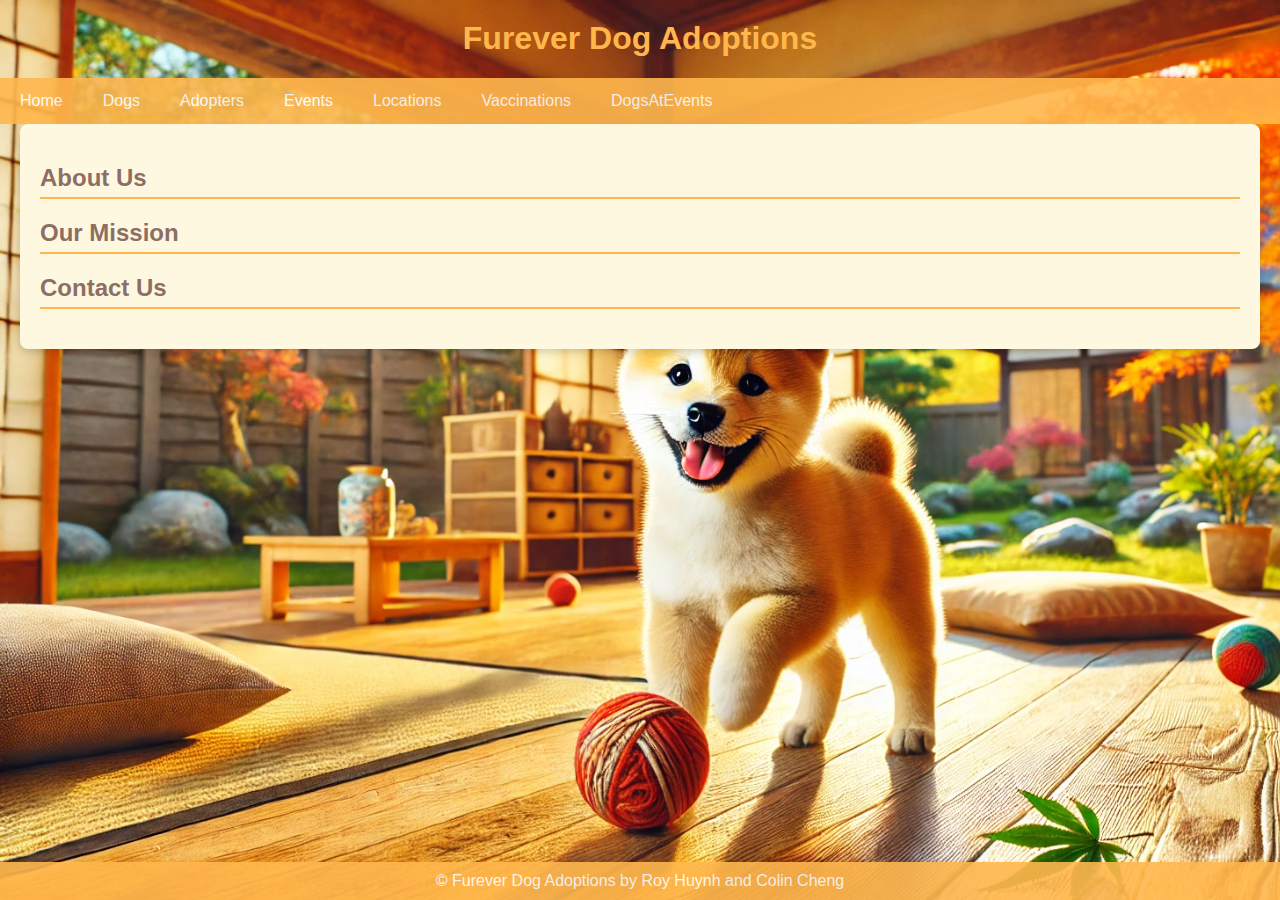
==== commit c0389b40: "add the dogatEvent link on homepage" ====
--- a/index.html
+++ b/index.html
@@ -17,6 +17,7 @@
             <a href="pages/events.html">Events</a>
             <a href="pages/locations.html">Locations</a>
             <a href="pages/vaccinations.html">Vaccinations</a>
+            <a href="pages/dogsAtEvents.html">DogsAtEvents</a>
         </nav>
     </header>
 
--- a/style.css
+++ b/style.css
@@ -11,7 +11,7 @@
 
 body {
     font-family: 'Helvetica Neue', Arial, sans-serif;
-    background-image: url('/public/background.webp');
+    background-image: url('public/background.webp');
     background-size: cover;
     background-repeat: no-repeat;
     background-attachment: fixed;
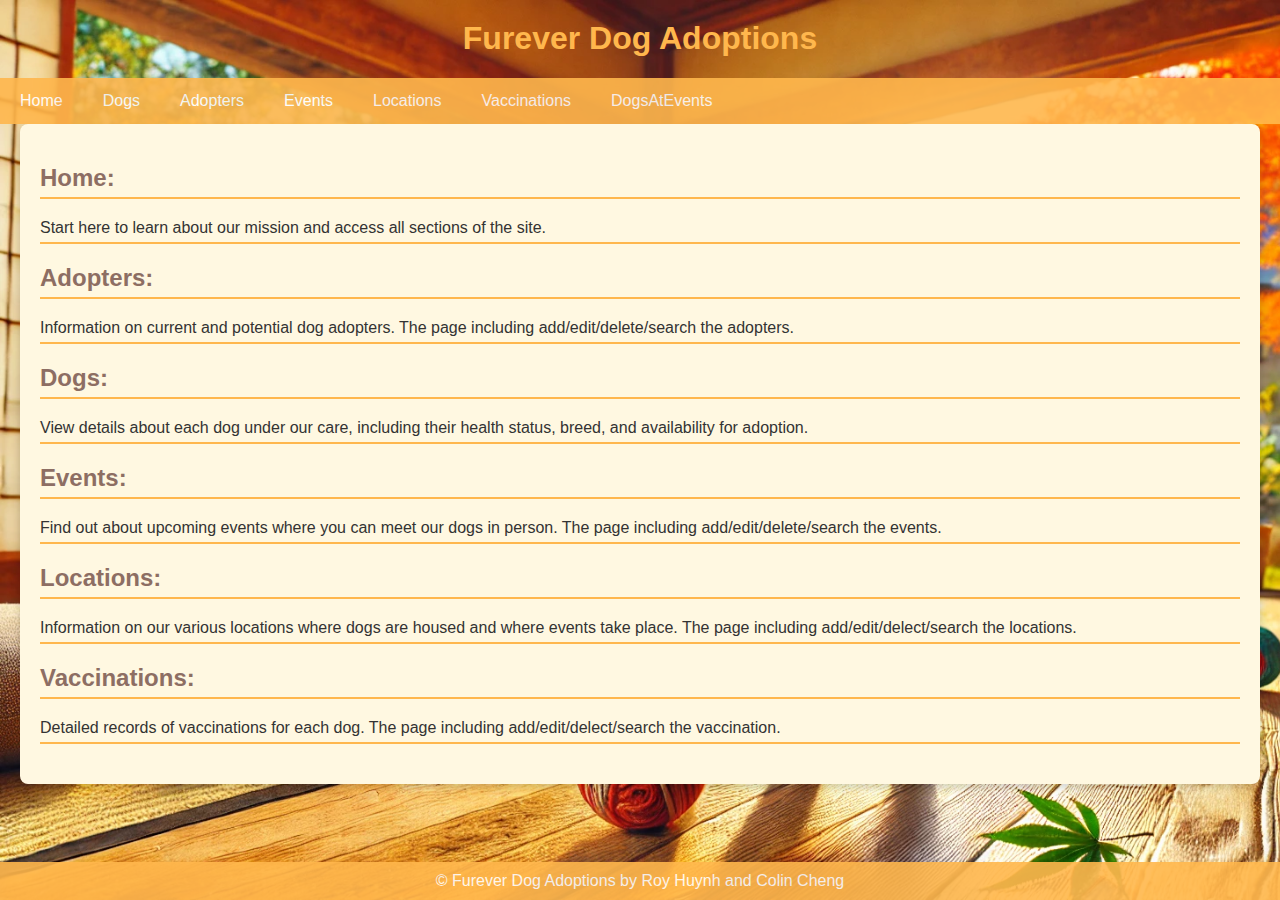
==== commit afbb910a: "Update the homepage instructions" ====
--- a/index.html
+++ b/index.html
@@ -17,16 +17,28 @@
             <a href="pages/events.html">Events</a>
             <a href="pages/locations.html">Locations</a>
             <a href="pages/vaccinations.html">Vaccinations</a>
-            <a href="pages/dogsAtEvents.html">DogsAtEvents</a>
+            <a href="pages/dogAtEvents.html">DogsAtEvents</a>
         </nav>
     </header>
 
     <section class="container">
-        <h2>About Us</h2>
+        <h2>Home:</h2>
+            <p>Start here to learn about our mission and access all sections of the site.</p>
+        
+        <h2>Adopters: </h2>
+            <p>Information on current and potential dog adopters. The page including add/edit/delete/search the adopters.</p>
 
-        <h2>Our Mission</h2>
+        <h2>Dogs:</h2>
+            <p>View details about each dog under our care, including their health status, breed, and availability for adoption.</p>
 
-        <h2>Contact Us</h2>
+        <h2>Events: </h2>
+            <p>Find out about upcoming events where you can meet our dogs in person. The page including add/edit/delete/search the events.</p>
+        
+        <h2>Locations: </h2>
+            <p>Information on our various locations where dogs are housed and where events take place. The page including add/edit/delect/search the locations.</p>
+
+        <h2>Vaccinations:</h2>
+            <p> Detailed records of vaccinations for each dog. The page including add/edit/delect/search the vaccination.</p>
     </section>
 </body>
 
--- a/style.css
+++ b/style.css
@@ -58,6 +58,13 @@
 
 h2 {
     color: var(--header-color);
+    border-bottom: 2px solid var(--primary-color);
+    padding-bottom: 5px;
+    margin-bottom: 20px;
+}
+
+p {
+    color: var(--text-color);
     border-bottom: 2px solid var(--primary-color);
     padding-bottom: 5px;
     margin-bottom: 20px;
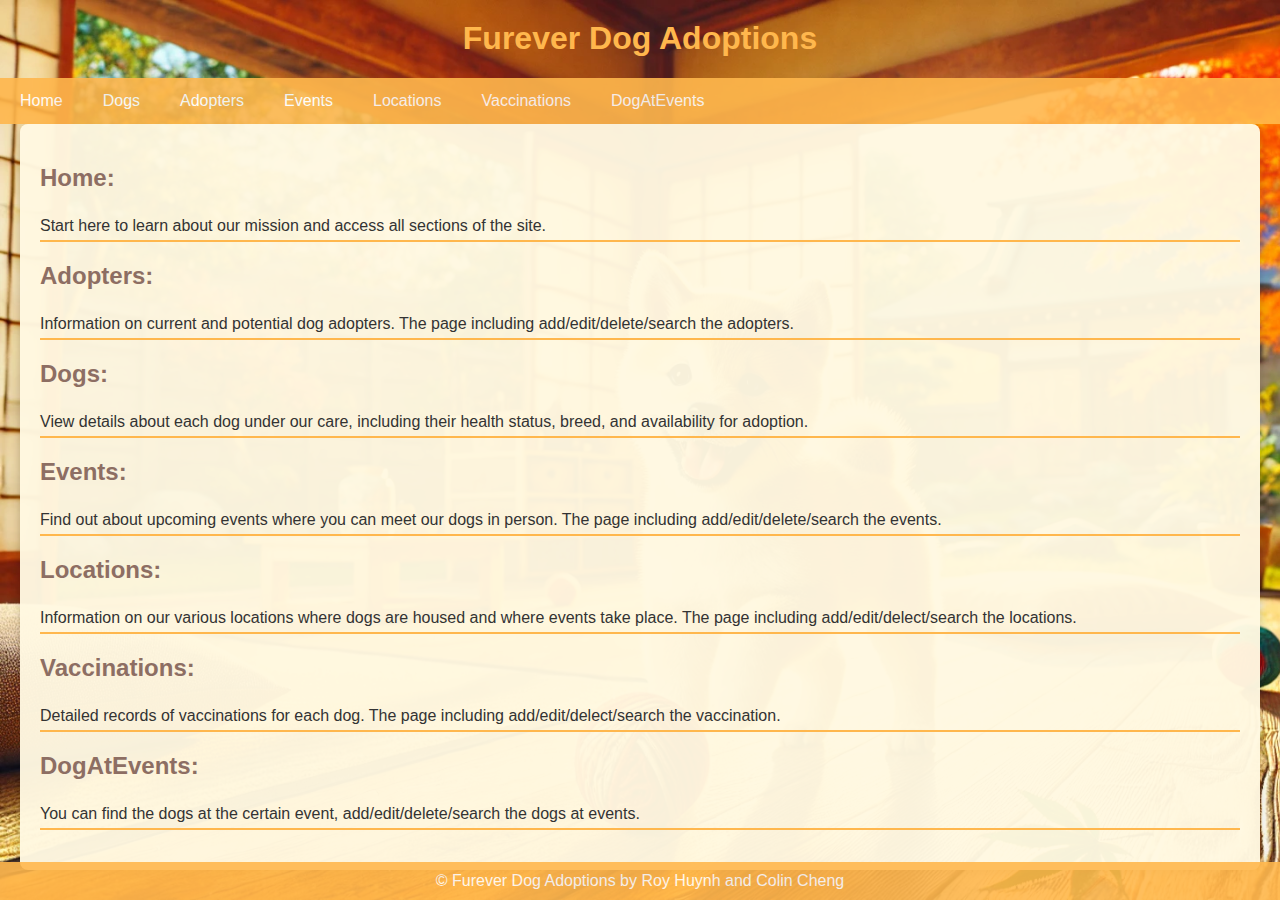
==== commit e1d3fb32: "add the dogatevent instruction at homepage" ====
--- a/index.html
+++ b/index.html
@@ -17,7 +17,7 @@
             <a href="pages/events.html">Events</a>
             <a href="pages/locations.html">Locations</a>
             <a href="pages/vaccinations.html">Vaccinations</a>
-            <a href="pages/dogAtEvents.html">DogsAtEvents</a>
+            <a href="pages/dogAtEvents.html">DogAtEvents</a>
         </nav>
     </header>
 
@@ -39,6 +39,8 @@
 
         <h2>Vaccinations:</h2>
             <p> Detailed records of vaccinations for each dog. The page including add/edit/delect/search the vaccination.</p>
+        <h2>DogAtEvents:</h2>
+            <p> You can find the dogs at the certain event, add/edit/delete/search the dogs at events.</p>
     </section>
 </body>
 
--- a/style.css
+++ b/style.css
@@ -45,7 +45,7 @@
     max-width: 1200px;
     margin: 0 auto;
     padding: 20px;
-    background-color: var(--background-color);
+    background-color: rgba(255, 248,225, 0.97);
     border-radius: 8px;
     box-shadow: 0 2px 10px rgba(0, 0, 0, 0.2);
 }
@@ -58,7 +58,7 @@
 
 h2 {
     color: var(--header-color);
-    border-bottom: 2px solid var(--primary-color);
+    border-bottom: 2px;
     padding-bottom: 5px;
     margin-bottom: 20px;
 }
